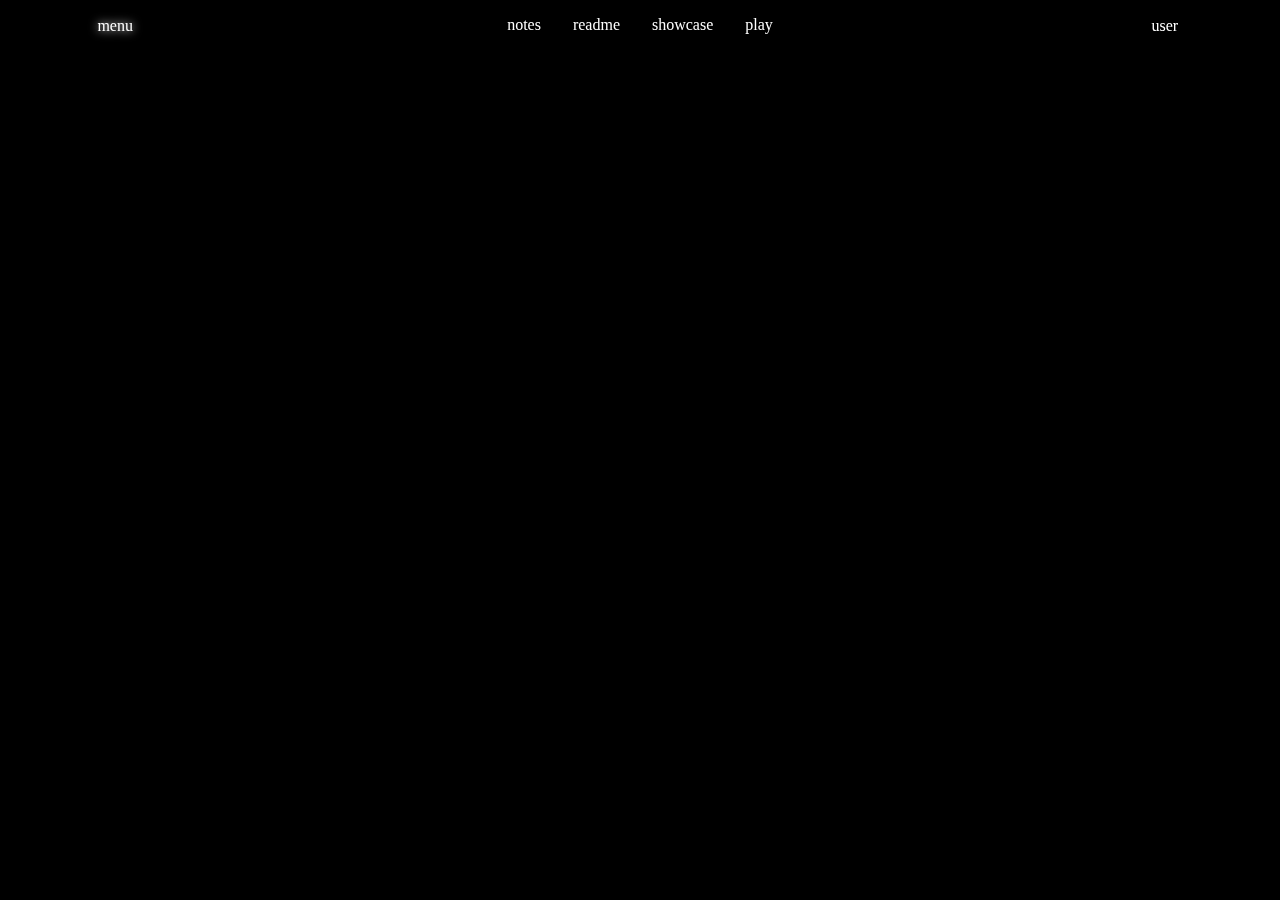
==== index.html @ de046271 "publish" ====
<!DOCTYPE html><html lang="en" style="padding-top: 53px; "><head><meta name="generator" content="Scully 0.0.0">
    <meta charset="utf-8">
    <title>App - Landing</title>
    <base href="/">
    <meta name="viewport" content="width=device-width, initial-scale=1">
    <!-- , maximum-scale=1 -->
    <link rel="icon" type="image/x-icon" href="favicon.ico">
    <link rel="manifest" href="manifest.webmanifest">
    <meta name="theme-color" content="#800080">
    <link rel="apple-touch-icon" href="assets/icons/apple-192x192.png">
<style>html,body{height:100%}body{margin:0;font-family:Roboto,Helvetica Neue,sans-serif}</style><link rel="stylesheet" href="styles.186c8db44232dde1.css" media="all" onload="this.media='all'"><noscript><link rel="stylesheet" href="styles.186c8db44232dde1.css"></noscript><style></style><style>.container[_ngcontent-fli-c47]{display:flex;flex-direction:column}.container[_ngcontent-fli-c47]   .scrollable-content[_ngcontent-fli-c47]{flex-grow:1;overflow:auto}</style><style>.common-popop-element-container[_ngcontent-fli-c48]{position:fixed;z-index:2;left:0;top:0;width:100%;height:100%;overflow:hidden;background-color:#000;background-color:#0006}.common-popop-element-modal[_ngcontent-fli-c48]{top:7.5%;position:relative;margin:auto;width:80%;height:85%;border:solid white 1px;border-radius:5px;box-shadow:0 0 5px #ffffffbf;-webkit-backdrop-filter:blur(5px);backdrop-filter:blur(5px)}.scrollable-child[_ngcontent-fli-c48]{max-height:100%;overflow:auto;display:block}</style><style>[_nghost-fli-c49]   iframe[_ngcontent-fli-c49]{z-index:-1;width:100vw;height:100vh;position:fixed;top:0;left:0;outline:none;border:none}[_nghost-fli-c49]     iframe{z-index:-1;width:100vw;height:100vh;position:fixed;top:0;left:0;outline:none;border:none}</style><style id="ThemesService:default">
html, body {
    min-height: 100%;
    max-width: 100%;
    margin: 0;
    -webkit-overflow-scrolling: touch;
    -webkit-tap-highlight-color: transparent;
    cursor: default;
    word-wrap: break-word;
}
audio { max-width: 100%; }

html { box-sizing: border-box; }
*, *:before, *:after { box-sizing: inherit; }

.parallax {
    background-attachment: fixed;
    background-position: center;
    background-size: cover;
    -webkit-background-size: cover;
    background-repeat: 'no-repeat';
}

.p { padding: 1rem; }
.m { margin: 1rem }
.bl { display: block; }
.ib { display: inline-block; }
.mt { margin-top: 1rem; }
.ml { margin-left: 1rem; }
.mr { margin-right: 1rem; }
.mb { margin-bottom: 1rem; }
.pt { padding-top: 1rem; }
.pl { padding-left: 1rem; }
.pr { padding-right: 1rem; }
.pb { padding-bottom: 1rem; }
.ib { display: inline-block; }
.bottom { margin-bottom: 2rem }
.grow { transition: all .2s ease-in-out; }
.grow:hover { transform: scale(1.33); }
.scrollable {
    white-space: nowrap;
    overflow-x: auto;
    overflow-y: hidden;
}
.scrollable-y {
    white-space: nowrap;
    overflow-x: hidden;
    overflow-y: auto;
}
.tcenter { text-align: center; }
.tleft { text-align: left; }
.tright { text-align: right; }
.italic { font-style: italic; }
.fixed-top {
    position: fixed;
    top: 0px;
    z-index: 2;
    transition-property: top;
    transition-duration: .5s;
    transition-timing-function: cubic-bezier(0.16, 1, 0.3, 1);
    transition-delay: 0s;
    left: 0;
    right: 0;
}
.corners { border-radius: 10px; }
.corners0 { border-radius: 0;}

.point:hover { cursor: pointer; }
.fit {width: fit-content}

.hidden {
    display: none;
    visibility: hidden;
}

.sticky { position: sticky; position: -webkit-sticky; }
.flex { display: flex; }
.column { flex-direction: column;}
.jcc { justify-content: center; }
.max-height-100vh {max-height: 100vh;}
.pre-line {white-space: pre-line;}

pre {
    overflow-wrap: break-word;
    white-space: pre-wrap;
    /* white-space: pre-line; */
    margin: 0;
}

input {
    background-color: rgba(0, 0,0,0);
    border-radius: 5px;
    backdrop-filter: blur(5px);
    -webkit-backdrop-filter: blur(5px);
    font-family: trebuchet ms;
    font-size: 16px;
    color: white;
    text-shadow: 0px 0px 2px rgba(0, 0, 0, 1);
    /* width: 100%; */
}
input::placeholder {
    text-shadow: none;
}
input:focus {
    /* text-shadow: 0px 0px 3px rgba(0, 0, 0, 1); */
    /* background-color: rgba(255, 255, 255, 1); */
    /* color: purple; */
}
input[type="color"],
input[type="date"],
input[type="datetime"],
input[type="datetime-local"],
input[type="email"],
input[type="month"],
input[type="number"],
input[type="password"],
input[type="search"],
input[type="tel"],
input[type="text"],
input[type="time"],
input[type="url"],
input[type="week"],
select:focus,
textarea {
    font-size: 16px;
}

.auto { margin: auto; }
.bold { font-weight: bold; }

.trunc {
    text-overflow: ellipsis;
    white-space: nowrap;
    overflow: hidden;
}

.glo-0-text {
    color: rgba(255, 255, 255, 1);
    font-family: trebuchet ms;
}
.glo-0-back {
    background-color: rgba(0, 0, 0, 1);
}
.glo-0-shadow {
    filter: drop-shadow(0 0 5px rgba(255, 255, 255, 1)) drop-shadow(0 0 5px rgba(255, 255, 255, 1));
}
.glo-0-drop {
    backdrop-filter: blur(5px);
    -webkit-backdrop-filter: blur(5px);
    border-radius: 10px;
    background-color: rgba(0, 0, 0, 0);
}
.glo-1-drop {
    backdrop-filter: blur(2.5px);
    -webkit-backdrop-filter: blur(2.5px);
    border: solid white 1px;
    border-radius: 5px;
    -webkit-box-shadow: 0px 0px 5px 0px rgba(255, 255, 255);
    -moz-box-shadow: 0px 0px 5px 0px rgba(255, 255, 255);
    box-shadow: 0px 0px 5px 0px rgba(255, 255, 255);
}

.glo-0-text-ani:hover {
    filter: drop-shadow(0 0 5px rgba(255, 255, 255, 1));
}

/*
.glo-0-text-ani {
    transition: all .2s ease-in-out;
}
*/
/*
.glo-0-text-ani:focus-within {
    transform: scale(1.33);
}
*/
/*
.glo-0-text-trim {
    text-shadow: 0px 0px 1px rgb(0 0 0);
}
.glo-1-text-trim {
    text-shadow: 0px 0px 1px rgb(255 255 255);
} */

.glo-0-text-trim {
    filter: drop-shadow(0 0 1px rgba(0, 0, 0, 1));
    /* at some point should probably transition to text-shadow, but would like it to cover images as well?, text-shadow: 0px 0px 5px #FF0000; */
}
.flex1 { flex: 1 }
.z1 { z-index: 1; }
.z2 { z-index: 2; }
.z3 { z-index: 3; }
.zm1 { z-index: -1; }
.zm2 { z-index: -2; }
.zm3 { z-index: -3; }
.top0 { top: 0; }
.contain { overscroll-behavior: contain; }

/* these are all attempts to hide scrollbars on non apple browsers, it really looks not elegant, this really seems to work! overflow hidden has a lot of unintended consequences but pure scrollbar attacks seem to work okay */
/*
.auto-hide-scroll:not(:focus):not(:hover) { overflow: hidden; }
*/

/* had to to add not body because the scrollbar would kinda flicker on windows when trying to scroll the body, i guess the scrollbar isnt considered part of it */

*:not(:focus):not(:hover):not(body) { scrollbar-width: none; }
*:not(:focus):not(:hover):not(body)::-webkit-scrollbar { width: 0px; height: 0px; }

/* this one is something for fixing apple/touch browsers, the outline stays on focus for the select */
/* *:focus{ outline: inherit !important; } */

/* Safari 7.1+ */
_::-webkit-full-page-media:focus, _:future:focus, :root.safari_only:focus {
    outline: inherit !important; 
}
/* Safari 10.1+ */
@media not all and (min-resolution:.001dpcm) { @media {
    .safari_only:focus { 
        outline: inherit !important; 
    }
}}
        </style><style>.flex1[_ngcontent-fli-c40]{flex:1}.scrollable-y[_ngcontent-fli-c40]{white-space:nowrap;overflow-x:hidden;overflow-y:auto}.column[_ngcontent-fli-c40]{flex-direction:column}.corners0[_ngcontent-fli-c40]{border-radius:0}.max-height-100vh[_ngcontent-fli-c40]{max-height:100vh}</style><style>button[_ngcontent-fli-c34]{font:inherit;color:inherit;background:inherit;border:inherit;cursor:inherit;margin:0}</style><style>select[_ngcontent-fli-c30]{max-width:calc(100vw - 4rem)}button[_ngcontent-fli-c30]{font:inherit;color:inherit;background:inherit;border:inherit;margin:0}.zen[_ngcontent-fli-c30]:focus{outline:none!important;outline:none -webkit-focus-ring-color}</style><meta name="robots" content="index, follow"><meta name="keywords" content="keywords"><meta name="description" content="description"><meta name="http" http-equiv="/"><style>.hover[_ngcontent-fli-c35]:hover{box-shadow:5px 5px 15px 5px #ff8080,-9px 5px 15px 5px #ffe488,-7px -5px 15px 5px #8cff85,12px -5px 15px 5px #80c7ff,12px 10px 15px 7px #e488ff,-10px 10px 15px 7px #ff616b,-10px -7px 27px 1px #8e5cff,5px 5px 15px 5px #0000;border-radius:5px}.hover[_ngcontent-fli-c35]:focus-within{box-shadow:5px 5px 15px 5px #ff8080,-9px 5px 15px 5px #ffe488,-7px -5px 15px 5px #8cff85,12px -5px 15px 5px #80c7ff,12px 10px 15px 7px #e488ff,-10px 10px 15px 7px #ff616b,-10px -7px 27px 1px #8e5cff,5px 5px 15px 5px #0000;border-radius:5px}textarea[_ngcontent-fli-c35]{min-width:-moz-fit-content;min-width:fit-content}ul[_ngcontent-fli-c35]{margin:0}</style><script>window['ScullyIO']='generated';</script></head>
  <body class="parallax glo-0-text glo-0-back p" style="" scully-version="0.0.0">
    <app _nghost-fli-c11="" ng-version="13.1.1"><common-ng-core-dynamic-element _ngcontent-fli-c11=""><app-init-element _nghost-fli-c50=""><app-bar-element _ngcontent-fli-c50="" _nghost-fli-c47=""><common-ng-app-bar-artifact _ngcontent-fli-c47="" _nghost-fli-c40=""><common-ng-app-bar-element _ngcontent-fli-c40="" class="fixed-top bl scrollable-y glo-0-drop corners0 contain flex column max-height-100vh" style="overflow-x: hidden;" _nghost-fli-c39=""><div _ngcontent-fli-c40="" class="flex"><div _ngcontent-fli-c40="" class="ib" style="width: 18%; overflow-y: hidden;"><div _ngcontent-fli-c47="" left-button="" class="glo-0-text-trim"><common-ng-button-element _ngcontent-fli-c47="" class="tcenter p glo-0-text-ani bl scrollable" _nghost-fli-c34=""><button _ngcontent-fli-c34="" tabindex="0">   menu </button></common-ng-button-element></div></div><div _ngcontent-fli-c40="" class="ib" style="width: 64%;"><!----><common-ng-router-element _ngcontent-fli-c47="" class="tcenter glo-0-text-trim bl" _nghost-fli-c41=""><common-ng-select-element _ngcontent-fli-c41="" _nghost-fli-c30=""><div _ngcontent-fli-c30=""><common-ng-scroll-element _ngcontent-fli-c30="" tabindex="0" _nghost-fli-c29=""><div _ngcontent-fli-c29="" class="bl scrollable tcenter"><button _ngcontent-fli-c30="" class="p glo-0-text-ani ib" tabindex="-1"> notes </button><!----><button _ngcontent-fli-c30="" class="p glo-0-text-ani ib" tabindex="-1"> readme </button><!----><button _ngcontent-fli-c30="" class="p glo-0-text-ani ib" tabindex="-1"> showcase </button><!----><button _ngcontent-fli-c30="" class="p glo-0-text-ani ib" tabindex="-1"> play </button><!----><!----><div _ngcontent-fli-c29=""></div></div></common-ng-scroll-element><!----><!----><!----></div><!----></common-ng-select-element></common-ng-router-element><!----><!----><!----><!----><!----><!----></div><div _ngcontent-fli-c40="" class="ib" style="width: 18%;"><div _ngcontent-fli-c47="" right-button="" class="glo-0-text-trim"><common-ng-button-element _ngcontent-fli-c47="" class="tcenter p glo-0-text-ani bl scrollable" _nghost-fli-c34=""><button _ngcontent-fli-c34="" tabindex="0">   user </button></common-ng-button-element></div></div></div><div _ngcontent-fli-c40="" class="scrollable-y flex1 contain" style="flex: 1;"><!----><!----><!----></div></common-ng-app-bar-element></common-ng-app-bar-artifact></app-bar-element><common-ng-popop-element _ngcontent-fli-c50="" _nghost-fli-c48=""><!----></common-ng-popop-element><common-ng-themes-element _ngcontent-fli-c50="" _nghost-fli-c49=""><!----><!----><!----><!----><!----><!----><!----><!----></common-ng-themes-element></app-init-element><!----><!----></common-ng-core-dynamic-element><router-outlet _ngcontent-fli-c11=""></router-outlet><app-landing-feature _nghost-fli-c51=""></app-landing-feature><!----></app>
    <!-- Github Pages hack to allow SPA refresh without receiving 404. -->
    <script>
      (function () {
        // Retrieve the URL the user was trying to access when receiving the 404.
        var redirect = sessionStorage.redirect;
        // Remove the URL from sessionStorage.
        delete sessionStorage.redirect;
        // Check if we actually need to redirect.
        if (redirect && redirect != location.href) {
          // We need to redirect to the URL the user was trying to access.
          history.replaceState(null, null, redirect);
        }
      })();
    </script>
    <!-- /Github Pages hack. -->
    <noscript>Please enable JavaScript to continue using this application.</noscript>
<script id="ScullyIO-transfer-state"></script><script src="runtime.a91ad163ffcad512.js" type="module"></script><script src="polyfills.262425d4ee38e9fc.js" type="module"></script><script src="main.486f1d9714314623.js" type="module"></script>

</body></html>
---- styles.186c8db44232dde1.css ----
html,body{height:100%}body{margin:0;font-family:Roboto,Helvetica Neue,sans-serif}
---- styles.186c8db44232dde1.css ----
html,body{height:100%}body{margin:0;font-family:Roboto,Helvetica Neue,sans-serif}
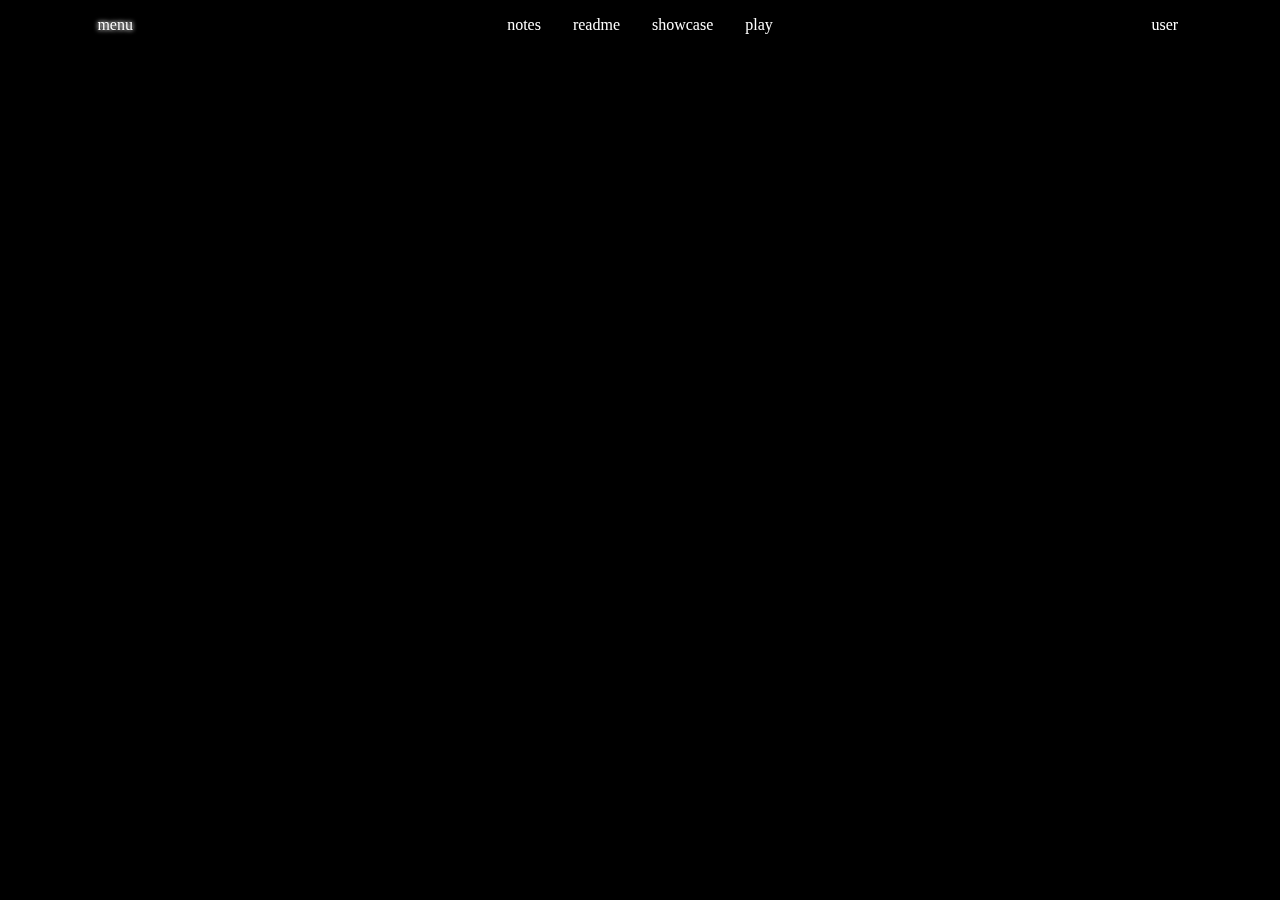
==== commit 6a79fcc8: "publish" ====
--- a/index.html
+++ b/index.html
@@ -1,6 +1,6 @@
-<!DOCTYPE html><html lang="en" style="padding-top: 53px; "><head><meta name="generator" content="Scully 0.0.0">
+<!DOCTYPE html><html lang="en"><head>
     <meta charset="utf-8">
-    <title>App - Landing</title>
+    <title>DocsAppNg</title>
     <base href="/">
     <meta name="viewport" content="width=device-width, initial-scale=1">
     <!-- , maximum-scale=1 -->
@@ -8,230 +8,9 @@
     <link rel="manifest" href="manifest.webmanifest">
     <meta name="theme-color" content="#800080">
     <link rel="apple-touch-icon" href="assets/icons/apple-192x192.png">
-<style>html,body{height:100%}body{margin:0;font-family:Roboto,Helvetica Neue,sans-serif}</style><link rel="stylesheet" href="styles.186c8db44232dde1.css" media="all" onload="this.media='all'"><noscript><link rel="stylesheet" href="styles.186c8db44232dde1.css"></noscript><style></style><style>.container[_ngcontent-fli-c47]{display:flex;flex-direction:column}.container[_ngcontent-fli-c47]   .scrollable-content[_ngcontent-fli-c47]{flex-grow:1;overflow:auto}</style><style>.common-popop-element-container[_ngcontent-fli-c48]{position:fixed;z-index:2;left:0;top:0;width:100%;height:100%;overflow:hidden;background-color:#000;background-color:#0006}.common-popop-element-modal[_ngcontent-fli-c48]{top:7.5%;position:relative;margin:auto;width:80%;height:85%;border:solid white 1px;border-radius:5px;box-shadow:0 0 5px #ffffffbf;-webkit-backdrop-filter:blur(5px);backdrop-filter:blur(5px)}.scrollable-child[_ngcontent-fli-c48]{max-height:100%;overflow:auto;display:block}</style><style>[_nghost-fli-c49]   iframe[_ngcontent-fli-c49]{z-index:-1;width:100vw;height:100vh;position:fixed;top:0;left:0;outline:none;border:none}[_nghost-fli-c49]     iframe{z-index:-1;width:100vw;height:100vh;position:fixed;top:0;left:0;outline:none;border:none}</style><style id="ThemesService:default">
-html, body {
-    min-height: 100%;
-    max-width: 100%;
-    margin: 0;
-    -webkit-overflow-scrolling: touch;
-    -webkit-tap-highlight-color: transparent;
-    cursor: default;
-    word-wrap: break-word;
-}
-audio { max-width: 100%; }
-
-html { box-sizing: border-box; }
-*, *:before, *:after { box-sizing: inherit; }
-
-.parallax {
-    background-attachment: fixed;
-    background-position: center;
-    background-size: cover;
-    -webkit-background-size: cover;
-    background-repeat: 'no-repeat';
-}
-
-.p { padding: 1rem; }
-.m { margin: 1rem }
-.bl { display: block; }
-.ib { display: inline-block; }
-.mt { margin-top: 1rem; }
-.ml { margin-left: 1rem; }
-.mr { margin-right: 1rem; }
-.mb { margin-bottom: 1rem; }
-.pt { padding-top: 1rem; }
-.pl { padding-left: 1rem; }
-.pr { padding-right: 1rem; }
-.pb { padding-bottom: 1rem; }
-.ib { display: inline-block; }
-.bottom { margin-bottom: 2rem }
-.grow { transition: all .2s ease-in-out; }
-.grow:hover { transform: scale(1.33); }
-.scrollable {
-    white-space: nowrap;
-    overflow-x: auto;
-    overflow-y: hidden;
-}
-.scrollable-y {
-    white-space: nowrap;
-    overflow-x: hidden;
-    overflow-y: auto;
-}
-.tcenter { text-align: center; }
-.tleft { text-align: left; }
-.tright { text-align: right; }
-.italic { font-style: italic; }
-.fixed-top {
-    position: fixed;
-    top: 0px;
-    z-index: 2;
-    transition-property: top;
-    transition-duration: .5s;
-    transition-timing-function: cubic-bezier(0.16, 1, 0.3, 1);
-    transition-delay: 0s;
-    left: 0;
-    right: 0;
-}
-.corners { border-radius: 10px; }
-.corners0 { border-radius: 0;}
-
-.point:hover { cursor: pointer; }
-.fit {width: fit-content}
-
-.hidden {
-    display: none;
-    visibility: hidden;
-}
-
-.sticky { position: sticky; position: -webkit-sticky; }
-.flex { display: flex; }
-.column { flex-direction: column;}
-.jcc { justify-content: center; }
-.max-height-100vh {max-height: 100vh;}
-.pre-line {white-space: pre-line;}
-
-pre {
-    overflow-wrap: break-word;
-    white-space: pre-wrap;
-    /* white-space: pre-line; */
-    margin: 0;
-}
-
-input {
-    background-color: rgba(0, 0,0,0);
-    border-radius: 5px;
-    backdrop-filter: blur(5px);
-    -webkit-backdrop-filter: blur(5px);
-    font-family: trebuchet ms;
-    font-size: 16px;
-    color: white;
-    text-shadow: 0px 0px 2px rgba(0, 0, 0, 1);
-    /* width: 100%; */
-}
-input::placeholder {
-    text-shadow: none;
-}
-input:focus {
-    /* text-shadow: 0px 0px 3px rgba(0, 0, 0, 1); */
-    /* background-color: rgba(255, 255, 255, 1); */
-    /* color: purple; */
-}
-input[type="color"],
-input[type="date"],
-input[type="datetime"],
-input[type="datetime-local"],
-input[type="email"],
-input[type="month"],
-input[type="number"],
-input[type="password"],
-input[type="search"],
-input[type="tel"],
-input[type="text"],
-input[type="time"],
-input[type="url"],
-input[type="week"],
-select:focus,
-textarea {
-    font-size: 16px;
-}
-
-.auto { margin: auto; }
-.bold { font-weight: bold; }
-
-.trunc {
-    text-overflow: ellipsis;
-    white-space: nowrap;
-    overflow: hidden;
-}
-
-.glo-0-text {
-    color: rgba(255, 255, 255, 1);
-    font-family: trebuchet ms;
-}
-.glo-0-back {
-    background-color: rgba(0, 0, 0, 1);
-}
-.glo-0-shadow {
-    filter: drop-shadow(0 0 5px rgba(255, 255, 255, 1)) drop-shadow(0 0 5px rgba(255, 255, 255, 1));
-}
-.glo-0-drop {
-    backdrop-filter: blur(5px);
-    -webkit-backdrop-filter: blur(5px);
-    border-radius: 10px;
-    background-color: rgba(0, 0, 0, 0);
-}
-.glo-1-drop {
-    backdrop-filter: blur(2.5px);
-    -webkit-backdrop-filter: blur(2.5px);
-    border: solid white 1px;
-    border-radius: 5px;
-    -webkit-box-shadow: 0px 0px 5px 0px rgba(255, 255, 255);
-    -moz-box-shadow: 0px 0px 5px 0px rgba(255, 255, 255);
-    box-shadow: 0px 0px 5px 0px rgba(255, 255, 255);
-}
-
-.glo-0-text-ani:hover {
-    filter: drop-shadow(0 0 5px rgba(255, 255, 255, 1));
-}
-
-/*
-.glo-0-text-ani {
-    transition: all .2s ease-in-out;
-}
-*/
-/*
-.glo-0-text-ani:focus-within {
-    transform: scale(1.33);
-}
-*/
-/*
-.glo-0-text-trim {
-    text-shadow: 0px 0px 1px rgb(0 0 0);
-}
-.glo-1-text-trim {
-    text-shadow: 0px 0px 1px rgb(255 255 255);
-} */
-
-.glo-0-text-trim {
-    filter: drop-shadow(0 0 1px rgba(0, 0, 0, 1));
-    /* at some point should probably transition to text-shadow, but would like it to cover images as well?, text-shadow: 0px 0px 5px #FF0000; */
-}
-.flex1 { flex: 1 }
-.z1 { z-index: 1; }
-.z2 { z-index: 2; }
-.z3 { z-index: 3; }
-.zm1 { z-index: -1; }
-.zm2 { z-index: -2; }
-.zm3 { z-index: -3; }
-.top0 { top: 0; }
-.contain { overscroll-behavior: contain; }
-
-/* these are all attempts to hide scrollbars on non apple browsers, it really looks not elegant, this really seems to work! overflow hidden has a lot of unintended consequences but pure scrollbar attacks seem to work okay */
-/*
-.auto-hide-scroll:not(:focus):not(:hover) { overflow: hidden; }
-*/
-
-/* had to to add not body because the scrollbar would kinda flicker on windows when trying to scroll the body, i guess the scrollbar isnt considered part of it */
-
-*:not(:focus):not(:hover):not(body) { scrollbar-width: none; }
-*:not(:focus):not(:hover):not(body)::-webkit-scrollbar { width: 0px; height: 0px; }
-
-/* this one is something for fixing apple/touch browsers, the outline stays on focus for the select */
-/* *:focus{ outline: inherit !important; } */
-
-/* Safari 7.1+ */
-_::-webkit-full-page-media:focus, _:future:focus, :root.safari_only:focus {
-    outline: inherit !important; 
-}
-/* Safari 10.1+ */
-@media not all and (min-resolution:.001dpcm) { @media {
-    .safari_only:focus { 
-        outline: inherit !important; 
-    }
-}}
-        </style><style>.flex1[_ngcontent-fli-c40]{flex:1}.scrollable-y[_ngcontent-fli-c40]{white-space:nowrap;overflow-x:hidden;overflow-y:auto}.column[_ngcontent-fli-c40]{flex-direction:column}.corners0[_ngcontent-fli-c40]{border-radius:0}.max-height-100vh[_ngcontent-fli-c40]{max-height:100vh}</style><style>button[_ngcontent-fli-c34]{font:inherit;color:inherit;background:inherit;border:inherit;cursor:inherit;margin:0}</style><style>select[_ngcontent-fli-c30]{max-width:calc(100vw - 4rem)}button[_ngcontent-fli-c30]{font:inherit;color:inherit;background:inherit;border:inherit;margin:0}.zen[_ngcontent-fli-c30]:focus{outline:none!important;outline:none -webkit-focus-ring-color}</style><meta name="robots" content="index, follow"><meta name="keywords" content="keywords"><meta name="description" content="description"><meta name="http" http-equiv="/"><style>.hover[_ngcontent-fli-c35]:hover{box-shadow:5px 5px 15px 5px #ff8080,-9px 5px 15px 5px #ffe488,-7px -5px 15px 5px #8cff85,12px -5px 15px 5px #80c7ff,12px 10px 15px 7px #e488ff,-10px 10px 15px 7px #ff616b,-10px -7px 27px 1px #8e5cff,5px 5px 15px 5px #0000;border-radius:5px}.hover[_ngcontent-fli-c35]:focus-within{box-shadow:5px 5px 15px 5px #ff8080,-9px 5px 15px 5px #ffe488,-7px -5px 15px 5px #8cff85,12px -5px 15px 5px #80c7ff,12px 10px 15px 7px #e488ff,-10px 10px 15px 7px #ff616b,-10px -7px 27px 1px #8e5cff,5px 5px 15px 5px #0000;border-radius:5px}textarea[_ngcontent-fli-c35]{min-width:-moz-fit-content;min-width:fit-content}ul[_ngcontent-fli-c35]{margin:0}</style><script>window['ScullyIO']='generated';</script></head>
-  <body class="parallax glo-0-text glo-0-back p" style="" scully-version="0.0.0">
-    <app _nghost-fli-c11="" ng-version="13.1.1"><common-ng-core-dynamic-element _ngcontent-fli-c11=""><app-init-element _nghost-fli-c50=""><app-bar-element _ngcontent-fli-c50="" _nghost-fli-c47=""><common-ng-app-bar-artifact _ngcontent-fli-c47="" _nghost-fli-c40=""><common-ng-app-bar-element _ngcontent-fli-c40="" class="fixed-top bl scrollable-y glo-0-drop corners0 contain flex column max-height-100vh" style="overflow-x: hidden;" _nghost-fli-c39=""><div _ngcontent-fli-c40="" class="flex"><div _ngcontent-fli-c40="" class="ib" style="width: 18%; overflow-y: hidden;"><div _ngcontent-fli-c47="" left-button="" class="glo-0-text-trim"><common-ng-button-element _ngcontent-fli-c47="" class="tcenter p glo-0-text-ani bl scrollable" _nghost-fli-c34=""><button _ngcontent-fli-c34="" tabindex="0">   menu </button></common-ng-button-element></div></div><div _ngcontent-fli-c40="" class="ib" style="width: 64%;"><!----><common-ng-router-element _ngcontent-fli-c47="" class="tcenter glo-0-text-trim bl" _nghost-fli-c41=""><common-ng-select-element _ngcontent-fli-c41="" _nghost-fli-c30=""><div _ngcontent-fli-c30=""><common-ng-scroll-element _ngcontent-fli-c30="" tabindex="0" _nghost-fli-c29=""><div _ngcontent-fli-c29="" class="bl scrollable tcenter"><button _ngcontent-fli-c30="" class="p glo-0-text-ani ib" tabindex="-1"> notes </button><!----><button _ngcontent-fli-c30="" class="p glo-0-text-ani ib" tabindex="-1"> readme </button><!----><button _ngcontent-fli-c30="" class="p glo-0-text-ani ib" tabindex="-1"> showcase </button><!----><button _ngcontent-fli-c30="" class="p glo-0-text-ani ib" tabindex="-1"> play </button><!----><!----><div _ngcontent-fli-c29=""></div></div></common-ng-scroll-element><!----><!----><!----></div><!----></common-ng-select-element></common-ng-router-element><!----><!----><!----><!----><!----><!----></div><div _ngcontent-fli-c40="" class="ib" style="width: 18%;"><div _ngcontent-fli-c47="" right-button="" class="glo-0-text-trim"><common-ng-button-element _ngcontent-fli-c47="" class="tcenter p glo-0-text-ani bl scrollable" _nghost-fli-c34=""><button _ngcontent-fli-c34="" tabindex="0">   user </button></common-ng-button-element></div></div></div><div _ngcontent-fli-c40="" class="scrollable-y flex1 contain" style="flex: 1;"><!----><!----><!----></div></common-ng-app-bar-element></common-ng-app-bar-artifact></app-bar-element><common-ng-popop-element _ngcontent-fli-c50="" _nghost-fli-c48=""><!----></common-ng-popop-element><common-ng-themes-element _ngcontent-fli-c50="" _nghost-fli-c49=""><!----><!----><!----><!----><!----><!----><!----><!----></common-ng-themes-element></app-init-element><!----><!----></common-ng-core-dynamic-element><router-outlet _ngcontent-fli-c11=""></router-outlet><app-landing-feature _nghost-fli-c51=""></app-landing-feature><!----></app>
+<style>html,body{height:100%}body{margin:0;font-family:Roboto,Helvetica Neue,sans-serif}</style><link rel="stylesheet" href="styles.186c8db44232dde1.css" media="print" onload="this.media='all'"><noscript><link rel="stylesheet" href="styles.186c8db44232dde1.css"></noscript></head>
+  <body>
+    <app></app>
     <!-- Github Pages hack to allow SPA refresh without receiving 404. -->
     <script>
       (function () {
@@ -248,6 +27,6 @@
     </script>
     <!-- /Github Pages hack. -->
     <noscript>Please enable JavaScript to continue using this application.</noscript>
-<script id="ScullyIO-transfer-state"></script><script src="runtime.a91ad163ffcad512.js" type="module"></script><script src="polyfills.262425d4ee38e9fc.js" type="module"></script><script src="main.486f1d9714314623.js" type="module"></script>
+<script src="runtime.b108ac14f8a37dea.js" type="module"></script><script src="polyfills.262425d4ee38e9fc.js" type="module"></script><script src="main.e8b25ac45e8b34e6.js" type="module"></script>
 
 </body></html>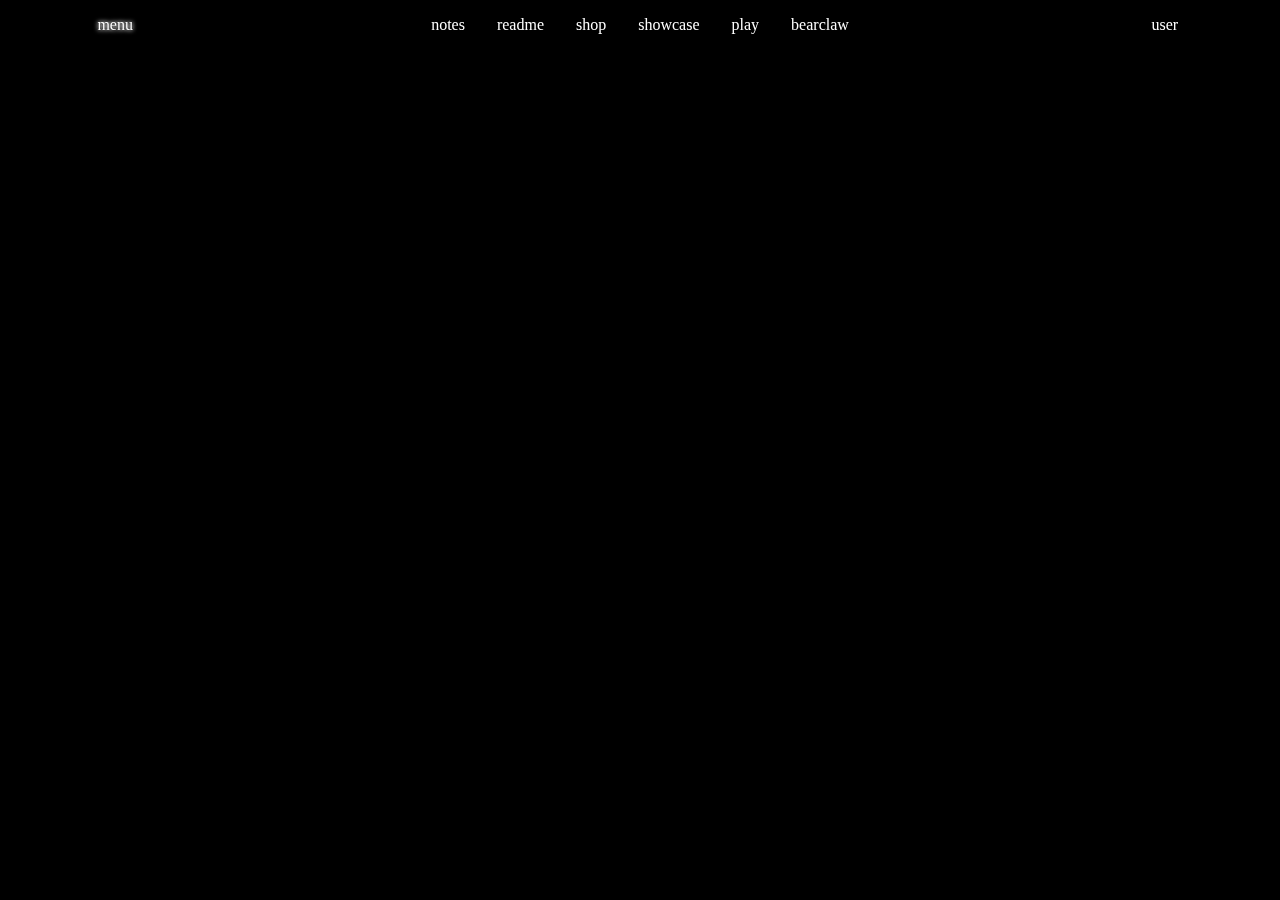
==== commit 4b490c03: "publish" ====
--- a/index.html
+++ b/index.html
@@ -1,6 +1,6 @@
-<!DOCTYPE html><html lang="en"><head>
+<!DOCTYPE html><html lang="en" style="padding-top: 51px; "><head><meta name="generator" content="Scully 0.0.0">
     <meta charset="utf-8">
-    <title>DocsAppNg</title>
+    <title>App - Landing</title>
     <base href="/">
     <meta name="viewport" content="width=device-width, initial-scale=1">
     <!-- , maximum-scale=1 -->
@@ -8,9 +8,236 @@
     <link rel="manifest" href="manifest.webmanifest">
     <meta name="theme-color" content="#800080">
     <link rel="apple-touch-icon" href="assets/icons/apple-192x192.png">
-<style>html,body{height:100%}body{margin:0;font-family:Roboto,Helvetica Neue,sans-serif}</style><link rel="stylesheet" href="styles.186c8db44232dde1.css" media="print" onload="this.media='all'"><noscript><link rel="stylesheet" href="styles.186c8db44232dde1.css"></noscript></head>
-  <body>
-    <app></app>
+<style>html,body{height:100%;background:black;color:#fff}body{margin:0;font-family:Roboto,Helvetica Neue,sans-serif}</style><link rel="stylesheet" href="styles.e55498ac710f4095.css" media="all" onload="this.media='all'"><noscript><link rel="stylesheet" href="styles.e55498ac710f4095.css"></noscript><style></style><style>.container[_ngcontent-ekh-c47]{display:flex;flex-direction:column}.container[_ngcontent-ekh-c47]   .scrollable-content[_ngcontent-ekh-c47]{flex-grow:1;overflow:auto}</style><style>.common-popop-element-container[_ngcontent-ekh-c48]{position:fixed;z-index:2;left:0;top:0;width:100%;height:100%;overflow:hidden;background-color:#000;background-color:#0006}.common-popop-element-modal[_ngcontent-ekh-c48]{top:7.5%;position:relative;margin:auto;width:80%;height:85%;border:solid white 1px;border-radius:5px;box-shadow:0 0 5px #ffffffbf;-webkit-backdrop-filter:blur(5px);backdrop-filter:blur(5px)}.scrollable-child[_ngcontent-ekh-c48]{max-height:100%;overflow:auto;display:block}</style><style>[_nghost-ekh-c49]   iframe[_ngcontent-ekh-c49]{z-index:-1;width:100vw;height:100vh;position:fixed;top:0;left:0;outline:none;border:none}[_nghost-ekh-c49]     iframe{z-index:-1;width:100vw;height:100vh;position:fixed;top:0;left:0;outline:none;border:none}</style><style id="ThemesService:default">
+html, body {
+    min-height: 100%;
+    max-width: 100%;
+    margin: 0;
+    -webkit-overflow-scrolling: touch;
+    -webkit-tap-highlight-color: transparent;
+    cursor: default;
+    word-wrap: break-word;
+}
+audio { max-width: 100%; }
+
+html { box-sizing: border-box; }
+*, *:before, *:after { box-sizing: inherit; }
+
+.parallax {
+    background-attachment: fixed;
+    background-position: center;
+    background-size: cover;
+    -webkit-background-size: cover;
+    background-repeat: 'no-repeat';
+}
+
+.p { padding: 1rem; }
+.m { margin: 1rem }
+.bl { display: block; }
+.ib { display: inline-block; }
+.mt { margin-top: 1rem; }
+.ml { margin-left: 1rem; }
+.mr { margin-right: 1rem; }
+.mb { margin-bottom: 1rem; }
+.pt { padding-top: 1rem; }
+.pl { padding-left: 1rem; }
+.pr { padding-right: 1rem; }
+.pb { padding-bottom: 1rem; }
+.ib { display: inline-block; }
+.bottom { margin-bottom: 2rem }
+.grow { transition: all .2s ease-in-out; }
+.grow:hover { transform: scale(1.33); }
+.scrollable {
+    white-space: nowrap;
+    overflow-x: auto;
+    overflow-y: hidden;
+}
+.scrollable-y {
+    white-space: nowrap;
+    overflow-x: hidden;
+    overflow-y: auto;
+}
+.tcenter { text-align: center; }
+.tleft { text-align: left; }
+.tright { text-align: right; }
+.italic { font-style: italic; }
+.fixed-top {
+    position: fixed;
+    top: 0px;
+    z-index: 2;
+    transition-property: top;
+    transition-duration: .5s;
+    transition-timing-function: cubic-bezier(0.16, 1, 0.3, 1);
+    transition-delay: 0s;
+    left: 0;
+    right: 0;
+}
+.corners { border-radius: 10px; }
+.corners0 { border-radius: 0;}
+
+.point:hover { cursor: pointer; }
+.fit {width: fit-content}
+
+.hidden {
+    display: none;
+    visibility: hidden;
+}
+
+.sticky { position: sticky; position: -webkit-sticky; }
+.flex { display: flex; }
+.column { flex-direction: column;}
+.jcc { justify-content: center; }
+.aic { align-items: center; }
+.max-height-100vh {max-height: 100vh;}
+.pre-line {white-space: pre-line;}
+
+pre {
+    overflow-wrap: break-word;
+    white-space: pre-wrap;
+    /* white-space: pre-line; */
+    margin: 0;
+}
+
+input {
+    background-color: rgba(0, 0,0,0);
+    border-radius: 5px;
+    backdrop-filter: blur(5px);
+    -webkit-backdrop-filter: blur(5px);
+    font-family: trebuchet ms;
+    font-size: 16px;
+    color: white;
+    text-shadow: 0px 0px 2px rgba(0, 0, 0, 1);
+    /* width: 100%; */
+}
+input::placeholder {
+    text-shadow: none;
+}
+input:focus {
+    /* text-shadow: 0px 0px 3px rgba(0, 0, 0, 1); */
+    /* background-color: rgba(255, 255, 255, 1); */
+    /* color: purple; */
+}
+input[type="color"],
+input[type="date"],
+input[type="datetime"],
+input[type="datetime-local"],
+input[type="email"],
+input[type="month"],
+input[type="number"],
+input[type="password"],
+input[type="search"],
+input[type="tel"],
+input[type="text"],
+input[type="time"],
+input[type="url"],
+input[type="week"],
+select:focus,
+textarea {
+    font-size: 16px;
+}
+
+.auto { margin: auto; }
+.bold { font-weight: bold; }
+
+.trunc {
+    text-overflow: ellipsis;
+    white-space: nowrap;
+    overflow: hidden;
+}
+
+.glo-0-text {
+    color: rgba(255, 255, 255, 1);
+    text-shadow: 0 0 2px black;
+    font-family: trebuchet ms;
+}
+.glo-0-back {
+    background-color: rgba(0, 0, 0, 1);
+}
+.glo-0-shadow {
+    filter: drop-shadow(0 0 5px rgba(255, 255, 255, 1)) drop-shadow(0 0 5px rgba(255, 255, 255, 1));
+}
+.glo-0-drop {
+    backdrop-filter: blur(5px);
+    -webkit-backdrop-filter: blur(5px);
+    border-radius: 10px;
+    background-color: rgba(0, 0, 0, 0);
+}
+.glo-1-drop {
+    backdrop-filter: blur(2.5px);
+    -webkit-backdrop-filter: blur(2.5px);
+    border: solid white 1px;
+    border-radius: 5px;
+    -webkit-box-shadow: 0px 0px 5px 0px rgba(255, 255, 255);
+    -moz-box-shadow: 0px 0px 5px 0px rgba(255, 255, 255);
+    box-shadow: 0px 0px 5px 0px rgba(255, 255, 255);
+}
+
+.glo-0-text-ani:hover {
+    filter: drop-shadow(0 0 2px rgba(255, 255, 255, 1));
+}
+
+/*
+.glo-0-text-ani {
+    transition: all .2s ease-in-out;
+}
+*/
+/*
+.glo-0-text-ani:focus-within {
+    transform: scale(1.33);
+}
+*/
+/*
+.glo-0-text-trim {
+    text-shadow: 0px 0px 1px rgb(0 0 0);
+}
+.glo-1-text-trim {
+    text-shadow: 0px 0px 1px rgb(255 255 255);
+} */
+
+.glo-0-text-trim {
+    filter: drop-shadow(0 0 1px rgba(0, 0, 0, 1));
+    /* at some point should probably transition to text-shadow, but would like it to cover images as well?, text-shadow: 0px 0px 5px #FF0000; */
+}
+.flex1 { flex: 1 }
+.z1 { z-index: 1; }
+.z2 { z-index: 2; }
+.z3 { z-index: 3; }
+.zm1 { z-index: -1; }
+.zm2 { z-index: -2; }
+.zm3 { z-index: -3; }
+.top0 { top: 0; }
+.contain { overscroll-behavior: contain; }
+
+/* these are all attempts to hide scrollbars on non apple browsers, it really looks not elegant, this really seems to work! overflow hidden has a lot of unintended consequences but pure scrollbar attacks seem to work okay */
+/*
+.auto-hide-scroll:not(:focus):not(:hover) { overflow: hidden; }
+*/
+
+/* had to to add not body because the scrollbar would kinda flicker on windows when trying to scroll the body, i guess the scrollbar isnt considered part of it */
+
+*:not(:focus):not(:hover):not(body) { scrollbar-width: none; }
+*:not(:focus):not(:hover):not(body)::-webkit-scrollbar { width: 0px; height: 0px; }
+
+/* this one is something for fixing apple/touch browsers, the outline stays on focus for the select */
+/* *:focus{ outline: inherit !important; } */
+
+/* Safari 7.1+ */
+/*
+_::-webkit-full-page-media:focus, _:future:focus, :root.safari_only:focus {
+    outline: inherit !important; 
+}
+*/
+/* Safari 10.1+ */
+/*
+@media not all and (min-resolution:.001dpcm) { @media {
+    .safari_only:focus { 
+        outline: inherit !important; 
+    }
+}}
+*/
+        </style><style>.flex1[_ngcontent-ekh-c40]{flex:1}.scrollable-y[_ngcontent-ekh-c40]{white-space:nowrap;overflow-x:hidden;overflow-y:auto}.column[_ngcontent-ekh-c40]{flex-direction:column}.corners0[_ngcontent-ekh-c40]{border-radius:0}.max-height-100vh[_ngcontent-ekh-c40]{max-height:100vh}</style><style>button[_ngcontent-ekh-c34]{font:inherit;color:inherit;background:inherit;border:inherit;cursor:inherit;margin:0;padding:0;text-shadow:inherit}</style><style>select[_ngcontent-ekh-c30]{max-width:calc(100vw - 4rem)}button[_ngcontent-ekh-c30]{font:inherit;color:inherit;background:inherit;border:inherit;margin:0}.zen[_ngcontent-ekh-c30]:focus{outline:none!important;outline:none -webkit-focus-ring-color}@media not all and (min-resolution: .001dpcm){@supports (-webkit-appearance: none){.safari_only[_ngcontent-ekh-c30]{outline:none;outline:none -webkit-focus-ring-color}}}</style><meta name="robots" content="index, follow"><meta name="keywords" content="keywords"><meta name="description" content="description"><meta name="http" http-equiv="/"><style>.hover[_ngcontent-ekh-c35]:hover{box-shadow:5px 5px 15px 5px #ff8080,-9px 5px 15px 5px #ffe488,-7px -5px 15px 5px #8cff85,12px -5px 15px 5px #80c7ff,12px 10px 15px 7px #e488ff,-10px 10px 15px 7px #ff616b,-10px -7px 27px 1px #8e5cff,5px 5px 15px 5px #0000;border-radius:5px}.hover[_ngcontent-ekh-c35]:focus-within{box-shadow:5px 5px 15px 5px #ff8080,-9px 5px 15px 5px #ffe488,-7px -5px 15px 5px #8cff85,12px -5px 15px 5px #80c7ff,12px 10px 15px 7px #e488ff,-10px 10px 15px 7px #ff616b,-10px -7px 27px 1px #8e5cff,5px 5px 15px 5px #0000;border-radius:5px}textarea[_ngcontent-ekh-c35]{min-width:-moz-fit-content;min-width:fit-content}ul[_ngcontent-ekh-c35]{margin:0}</style><script>window['ScullyIO']='generated';</script></head>
+  <body class="parallax glo-0-text glo-0-back" style="" scully-version="0.0.0">
+    <app _nghost-ekh-c11="" ng-version="13.1.1"><common-ng-core-dynamic-element _ngcontent-ekh-c11=""><app-init-element _nghost-ekh-c50=""><app-bar-element _ngcontent-ekh-c50="" _nghost-ekh-c47=""><common-ng-app-bar-artifact _ngcontent-ekh-c47="" _nghost-ekh-c40=""><common-ng-app-bar-element _ngcontent-ekh-c40="" class="fixed-top bl scrollable-y glo-0-drop corners0 contain flex column max-height-100vh" style="overflow-x: hidden;" _nghost-ekh-c39=""><div _ngcontent-ekh-c40="" class="flex"><div _ngcontent-ekh-c40="" class="ib" style="width: 18%; overflow-y: hidden;"><div _ngcontent-ekh-c47="" left-button="" class="glo-0-text-trim"><common-ng-button-element _ngcontent-ekh-c47="" class="tcenter p glo-0-text-ani bl scrollable" _nghost-ekh-c34=""><button _ngcontent-ekh-c34="" tabindex="0">   menu </button></common-ng-button-element></div></div><div _ngcontent-ekh-c40="" class="ib" style="width: 64%;"><!----><common-ng-router-element _ngcontent-ekh-c47="" class="tcenter glo-0-text-trim bl" _nghost-ekh-c41=""><common-ng-select-element _ngcontent-ekh-c41="" _nghost-ekh-c30=""><div _ngcontent-ekh-c30=""><common-ng-scroll-element _ngcontent-ekh-c30="" tabindex="0" class="safari_only" _nghost-ekh-c29=""><div _ngcontent-ekh-c29="" class="bl scrollable tcenter"><button _ngcontent-ekh-c30="" class="p glo-0-text-ani ib" tabindex="-1"> notes </button><!----><button _ngcontent-ekh-c30="" class="p glo-0-text-ani ib" tabindex="-1"> readme </button><!----><button _ngcontent-ekh-c30="" class="p glo-0-text-ani ib" tabindex="-1"> shop </button><!----><button _ngcontent-ekh-c30="" class="p glo-0-text-ani ib" tabindex="-1"> showcase </button><!----><button _ngcontent-ekh-c30="" class="p glo-0-text-ani ib" tabindex="-1"> play </button><!----><button _ngcontent-ekh-c30="" class="p glo-0-text-ani ib" tabindex="-1"> bearclaw </button><!----><!----><div _ngcontent-ekh-c29=""></div></div></common-ng-scroll-element><!----><!----><!----></div><!----></common-ng-select-element></common-ng-router-element><!----><!----><!----><!----><!----><!----></div><div _ngcontent-ekh-c40="" class="ib" style="width: 18%;"><div _ngcontent-ekh-c47="" right-button="" class="glo-0-text-trim"><common-ng-button-element _ngcontent-ekh-c47="" class="tcenter p glo-0-text-ani bl scrollable" _nghost-ekh-c34=""><button _ngcontent-ekh-c34="" tabindex="0">   user </button></common-ng-button-element></div></div></div><div _ngcontent-ekh-c40="" class="scrollable-y flex1 contain" style="flex: 1;"><!----><!----><!----></div></common-ng-app-bar-element></common-ng-app-bar-artifact></app-bar-element><common-ng-popop-element _ngcontent-ekh-c50="" _nghost-ekh-c48=""><!----></common-ng-popop-element><common-ng-themes-element _ngcontent-ekh-c50="" _nghost-ekh-c49=""><!----><!----><!----><!----><!----><!----><!----><!----></common-ng-themes-element></app-init-element><!----></common-ng-core-dynamic-element><router-outlet _ngcontent-ekh-c11=""></router-outlet><app-landing-feature _nghost-ekh-c51=""></app-landing-feature><!----></app>
     <!-- Github Pages hack to allow SPA refresh without receiving 404. -->
     <script>
       (function () {
@@ -27,6 +254,6 @@
     </script>
     <!-- /Github Pages hack. -->
     <noscript>Please enable JavaScript to continue using this application.</noscript>
-<script src="runtime.b108ac14f8a37dea.js" type="module"></script><script src="polyfills.262425d4ee38e9fc.js" type="module"></script><script src="main.e8b25ac45e8b34e6.js" type="module"></script>
+<script id="ScullyIO-transfer-state"></script><script src="runtime.51f62960ad398b0d.js" type="module"></script><script src="polyfills.262425d4ee38e9fc.js" type="module"></script><script src="main.2edca723bc4548cd.js" type="module"></script>
 
 </body></html>--- a/styles.e55498ac710f4095.css
+++ b/styles.e55498ac710f4095.css
@@ -0,0 +1 @@
+html,body{height:100%;background:black;color:#fff}body{margin:0;font-family:Roboto,Helvetica Neue,sans-serif}
--- a/styles.e55498ac710f4095.css
+++ b/styles.e55498ac710f4095.css
@@ -0,0 +1 @@
+html,body{height:100%;background:black;color:#fff}body{margin:0;font-family:Roboto,Helvetica Neue,sans-serif}
